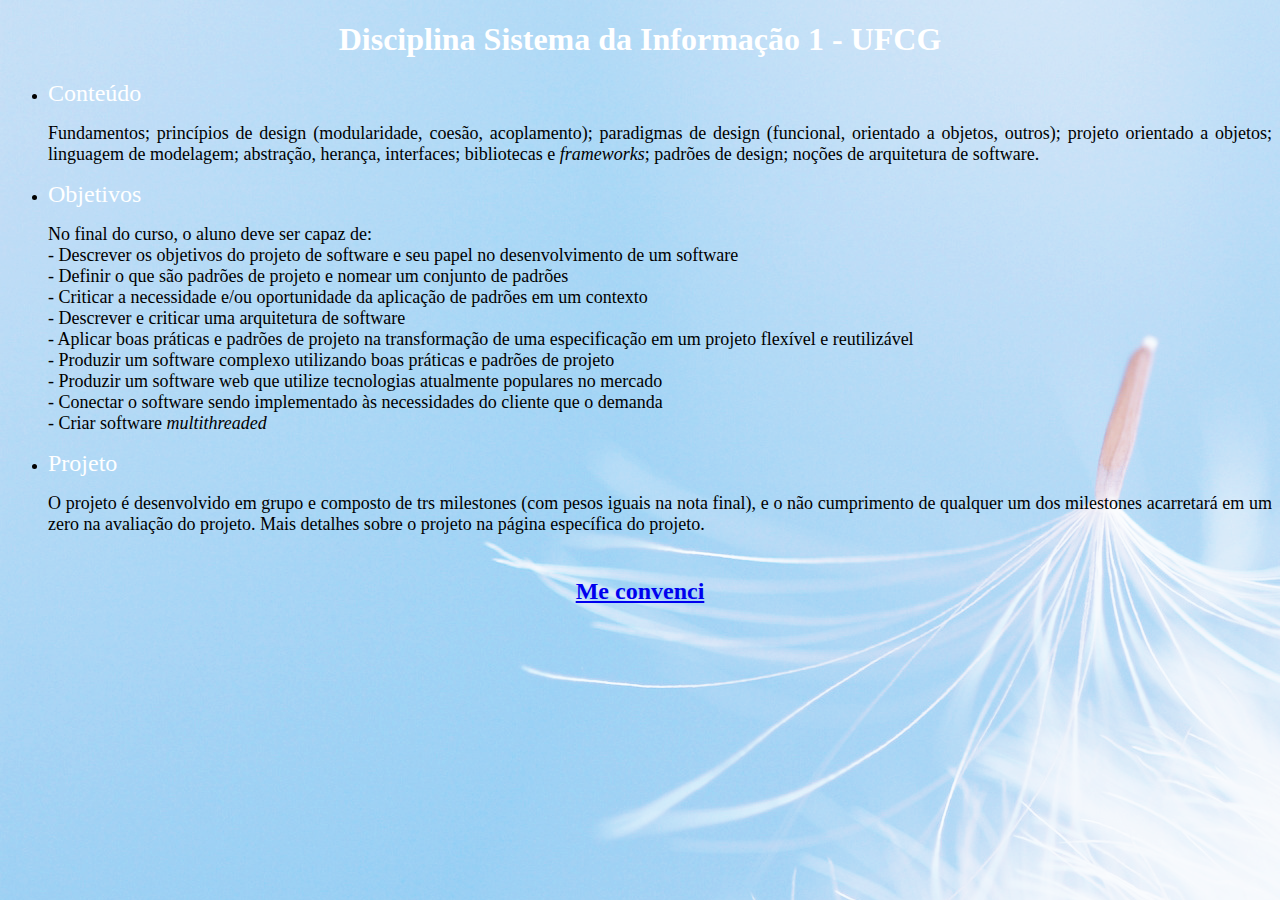
==== estatica-simples/index.html @ 604035bc "estatica-simples" ====
<!DOCTYPE HTML PUBLIC "-//W3C//DTD HTML 4.01//EN" "http://www.w3.org/TR/html4/strict.dtd">
<html> 
<head>
<title> Disciplina SI 1 </title>
<meta http-equiv="Content-Type" content="text/html; charset=utf-8">
<meta name="keywords" content=" padroes de projeto, software web, linguagem de modelagem, padroes de desing"/>
<meta name="description" content="Definir o que sao padroes de projeto e nomear um conjunto de padroes,Produzir um software web que utilize tecnologias atualmente populares no mercado,Definir o que sao padroes de projeto e nomear um conjunto de padroes"/>

</head>
<body background="imagem-background.png">
<center> <h1> <font face= "Batang" color="white" > Disciplina Sistema da Informação 1 - UFCG </font> </h1> </center>

<ul> <li> <font face= "Batang", color="white" size="5" > Conteúdo </font> </li>

<p align= "justify" > <font size="4"> Fundamentos; princípios de design (modularidade, coesão, acoplamento); paradigmas de design (funcional, orientado a objetos, outros); projeto orientado a objetos; linguagem de modelagem; abstração, herança, interfaces; bibliotecas e <i>frameworks</i>; padrões de design; noções de arquitetura de software.</font> </p> 

<li> <font face= "Batang" color="white" size="5" >  Objetivos  </font> </li>

<p align= "justify" > <font size="4" > No final do curso, o aluno deve ser capaz de:
<br>

- Descrever os objetivos do projeto de software e seu papel no desenvolvimento de um software<br/>
- Definir o que são padrões de projeto e nomear um conjunto de padrões<br/>
- Criticar a necessidade e/ou oportunidade da aplicação de padrões em um contexto<br/>
- Descrever e criticar uma arquitetura de software<br/>
- Aplicar boas práticas e padrões de projeto na transformação de uma especificação em um projeto flexível e reutilizável<br/>
- Produzir um software complexo utilizando boas práticas e padrões de projeto<br/>
- Produzir um software web que utilize tecnologias atualmente populares no mercado<br/>
- Conectar o software sendo implementado às necessidades do cliente que o demanda <br/> 
- Criar software <i>multithreaded </i> </font> <br> </p>

<li> <font face= "Batang" color="white" size="5"> Projeto </font> </li>

<p align= "justify"> <font size="4"> O projeto é desenvolvido em grupo e composto de trs milestones (com pesos iguais na nota final), e o não cumprimento de qualquer um dos milestones acarretará em um zero na avaliação do projeto. Mais detalhes sobre o projeto na página específica do projeto.  </font> </p> 

</ul>
<center> <p> <font face= "Batang" size="5" color= "white"> <b> <br> <a href="formularioCadastro.html"> Me convenci </a>  </br> </p> </center> 

</body>

</html>
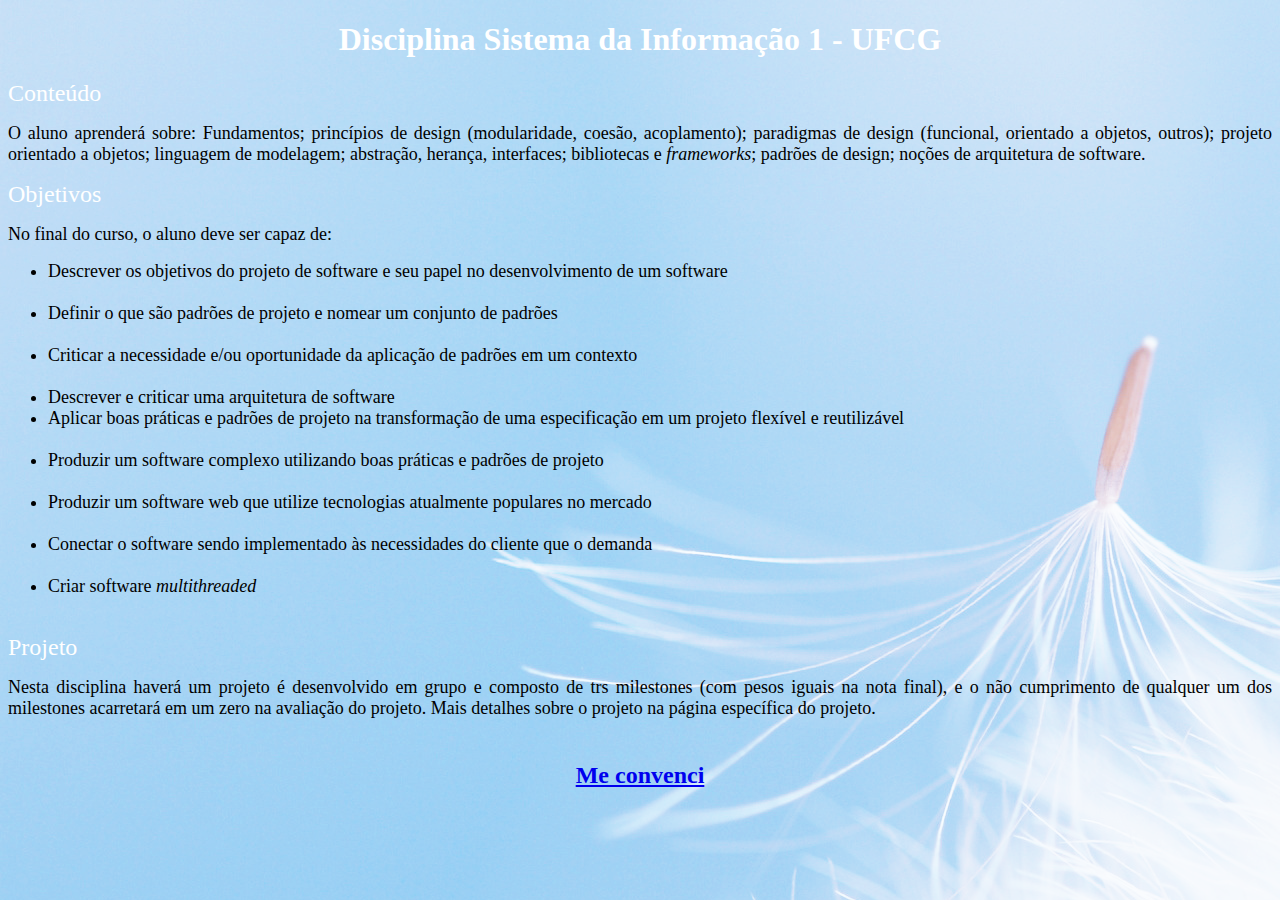
==== commit 24d976fa: "nova versão" ====
--- a/estatica-simples/index.html
+++ b/estatica-simples/index.html
@@ -1,41 +1,46 @@
 <!DOCTYPE HTML PUBLIC "-//W3C//DTD HTML 4.01//EN" "http://www.w3.org/TR/html4/strict.dtd">
 <html> 
-<head>
-<title> Disciplina SI 1 </title>
-<meta http-equiv="Content-Type" content="text/html; charset=utf-8">
-<meta name="keywords" content=" padroes de projeto, software web, linguagem de modelagem, padroes de desing"/>
-<meta name="description" content="Definir o que sao padroes de projeto e nomear um conjunto de padroes,Produzir um software web que utilize tecnologias atualmente populares no mercado,Definir o que sao padroes de projeto e nomear um conjunto de padroes"/>
+	<head>
+		<title> Matricule-se SI 1 </title>
+		<meta http-equiv="Content-Type" content="text/html; charset=utf-8">
+		<meta name="keywords" content=" padroes de projeto, software web, linguagem de modelagem, padroes de desing"/>
+		<meta name="description" content="Definir o que sao padroes de projeto e nomear um conjunto de padroes,Produzir um software web que utilize tecnologias atualmente populares no mercado,Definir o que sao padroes de projeto e nomear um conjunto de padroes"/>
 
-</head>
-<body background="imagem-background.png">
-<center> <h1> <font face= "Batang" color="white" > Disciplina Sistema da Informação 1 - UFCG </font> </h1> </center>
+	</head>
+	<body background="imagem-background.png">
+		<center> <h1> <font face= "Batang" color="white" > Disciplina Sistema da Informação 1 - UFCG </font> </h1> </center>
 
-<ul> <li> <font face= "Batang", color="white" size="5" > Conteúdo </font> </li>
+		<li> <font face= "Batang", color="white" size="5" > Conteúdo </font> </li>
 
-<p align= "justify" > <font size="4"> Fundamentos; princípios de design (modularidade, coesão, acoplamento); paradigmas de design (funcional, orientado a objetos, outros); projeto orientado a objetos; linguagem de modelagem; abstração, herança, interfaces; bibliotecas e <i>frameworks</i>; padrões de design; noções de arquitetura de software.</font> </p> 
+		<p align= "justify" > <font size="4">
+			O aluno aprenderá sobre: Fundamentos; princípios de design (modularidade, coesão, acoplamento); paradigmas de design (funcional, orientado a objetos, outros); projeto orientado a objetos; linguagem de modelagem; abstração, herança, interfaces; bibliotecas e <i>frameworks</i>; padrões de design; noções de arquitetura de software.</font> </p> 
 
-<li> <font face= "Batang" color="white" size="5" >  Objetivos  </font> </li>
+		<li> <font face= "Batang" color="white" size="5" >  Objetivos  </font> </li>
 
-<p align= "justify" > <font size="4" > No final do curso, o aluno deve ser capaz de:
-<br>
+		<p align= "justify" > <font size="4" > 
+			No final do curso, o aluno deve ser capaz de:
+			<br>
+			<ul>
+			<li> Descrever os objetivos do projeto de software e seu papel no desenvolvimento de um software</li> <br/>
+			<li> Definir o que são padrões de projeto e nomear um conjunto de padrões</li><br/>
+			<li> Criticar a necessidade e/ou oportunidade da aplicação de padrões em um contexto</li><br/>
+			<li> Descrever e criticar uma arquitetura de software<br/>
+			<li> Aplicar boas práticas e padrões de projeto na transformação de uma especificação em um projeto flexível e reutilizável</li><br/>
+			<li> Produzir um software complexo utilizando boas práticas e padrões de projeto</li><br/>
+			<li> Produzir um software web que utilize tecnologias atualmente populares no mercado</li><br/>
+			<li> Conectar o software sendo implementado às necessidades do cliente que o demanda </li><br/> 
+			<li> Criar software <i>multithreaded </i> </li> </font> <br> 
+			</ul>
+		</p>
 
-- Descrever os objetivos do projeto de software e seu papel no desenvolvimento de um software<br/>
-- Definir o que são padrões de projeto e nomear um conjunto de padrões<br/>
-- Criticar a necessidade e/ou oportunidade da aplicação de padrões em um contexto<br/>
-- Descrever e criticar uma arquitetura de software<br/>
-- Aplicar boas práticas e padrões de projeto na transformação de uma especificação em um projeto flexível e reutilizável<br/>
-- Produzir um software complexo utilizando boas práticas e padrões de projeto<br/>
-- Produzir um software web que utilize tecnologias atualmente populares no mercado<br/>
-- Conectar o software sendo implementado às necessidades do cliente que o demanda <br/> 
-- Criar software <i>multithreaded </i> </font> <br> </p>
+		<li> <font face= "Batang" color="white" size="5"> Projeto </font> </li>
 
-<li> <font face= "Batang" color="white" size="5"> Projeto </font> </li>
+		<p align= "justify"> <font size="4"> 
+				Nesta disciplina haverá um projeto é desenvolvido em grupo e composto de trs milestones (com pesos iguais na nota final), e o não cumprimento de qualquer um dos milestones acarretará em um zero na avaliação do projeto. Mais detalhes sobre o projeto na página específica do projeto.  </font> 
+		</p> 
 
-<p align= "justify"> <font size="4"> O projeto é desenvolvido em grupo e composto de trs milestones (com pesos iguais na nota final), e o não cumprimento de qualquer um dos milestones acarretará em um zero na avaliação do projeto. Mais detalhes sobre o projeto na página específica do projeto.  </font> </p> 
+		<center> <p> <font face= "Batang" size="5" color= "white"> <b> <br> <a href="formularioCadastro.html"> Me convenci </a>  </br> </p> </center> 
 
-</ul>
-<center> <p> <font face= "Batang" size="5" color= "white"> <b> <br> <a href="formularioCadastro.html"> Me convenci </a>  </br> </p> </center> 
-
-</body>
+		</body>
 
 </html>